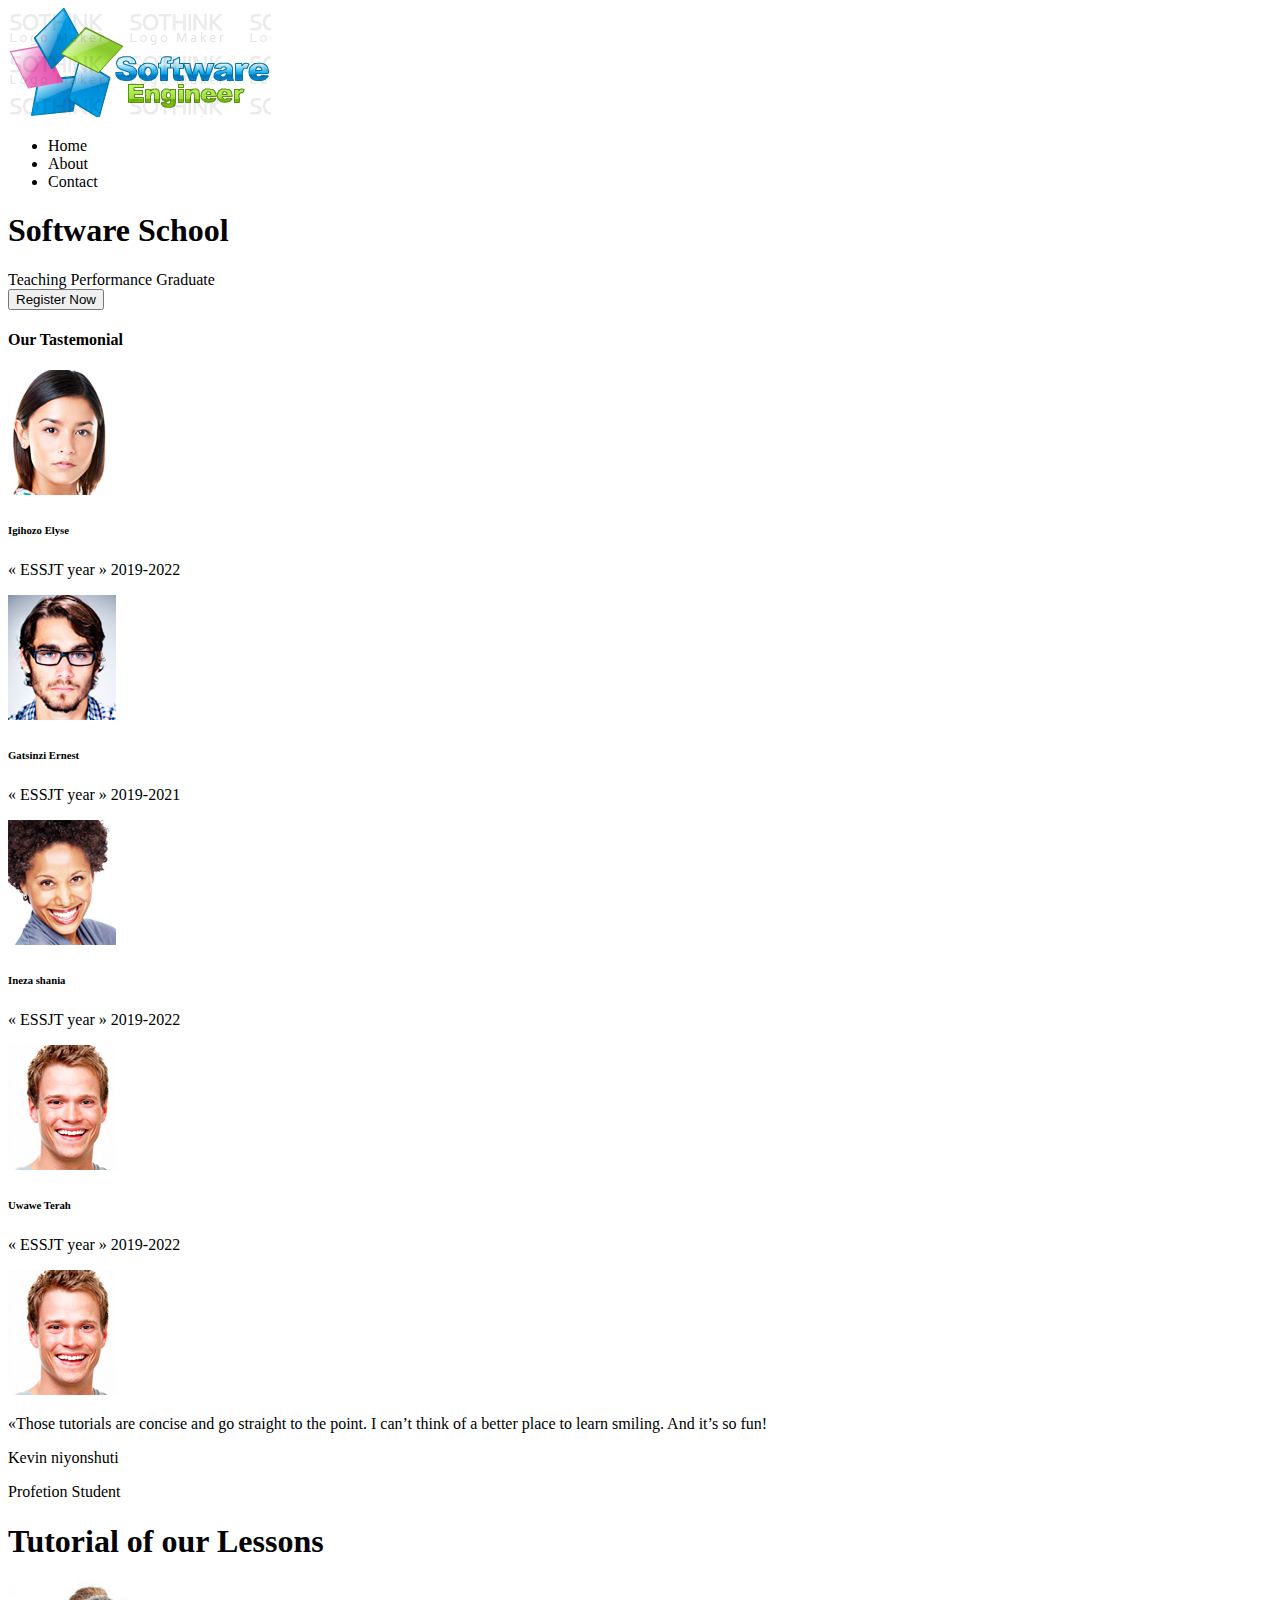
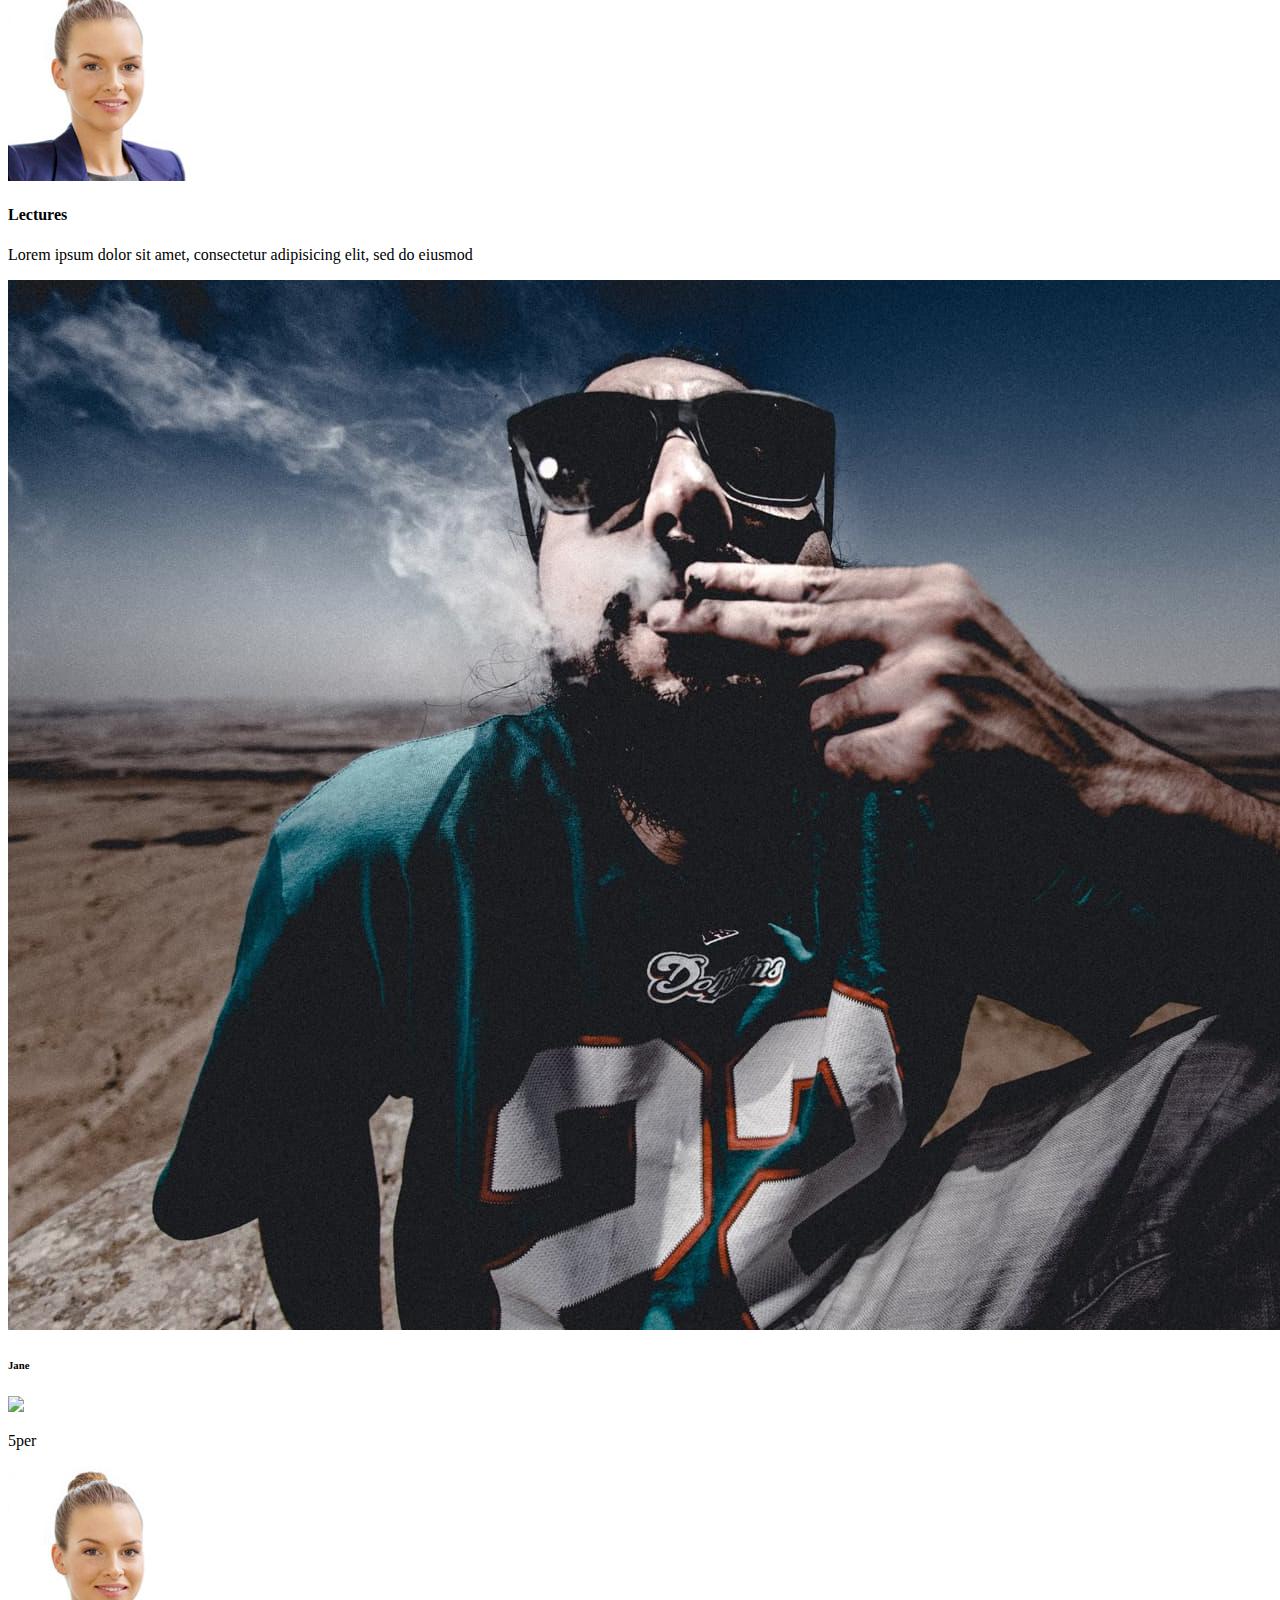
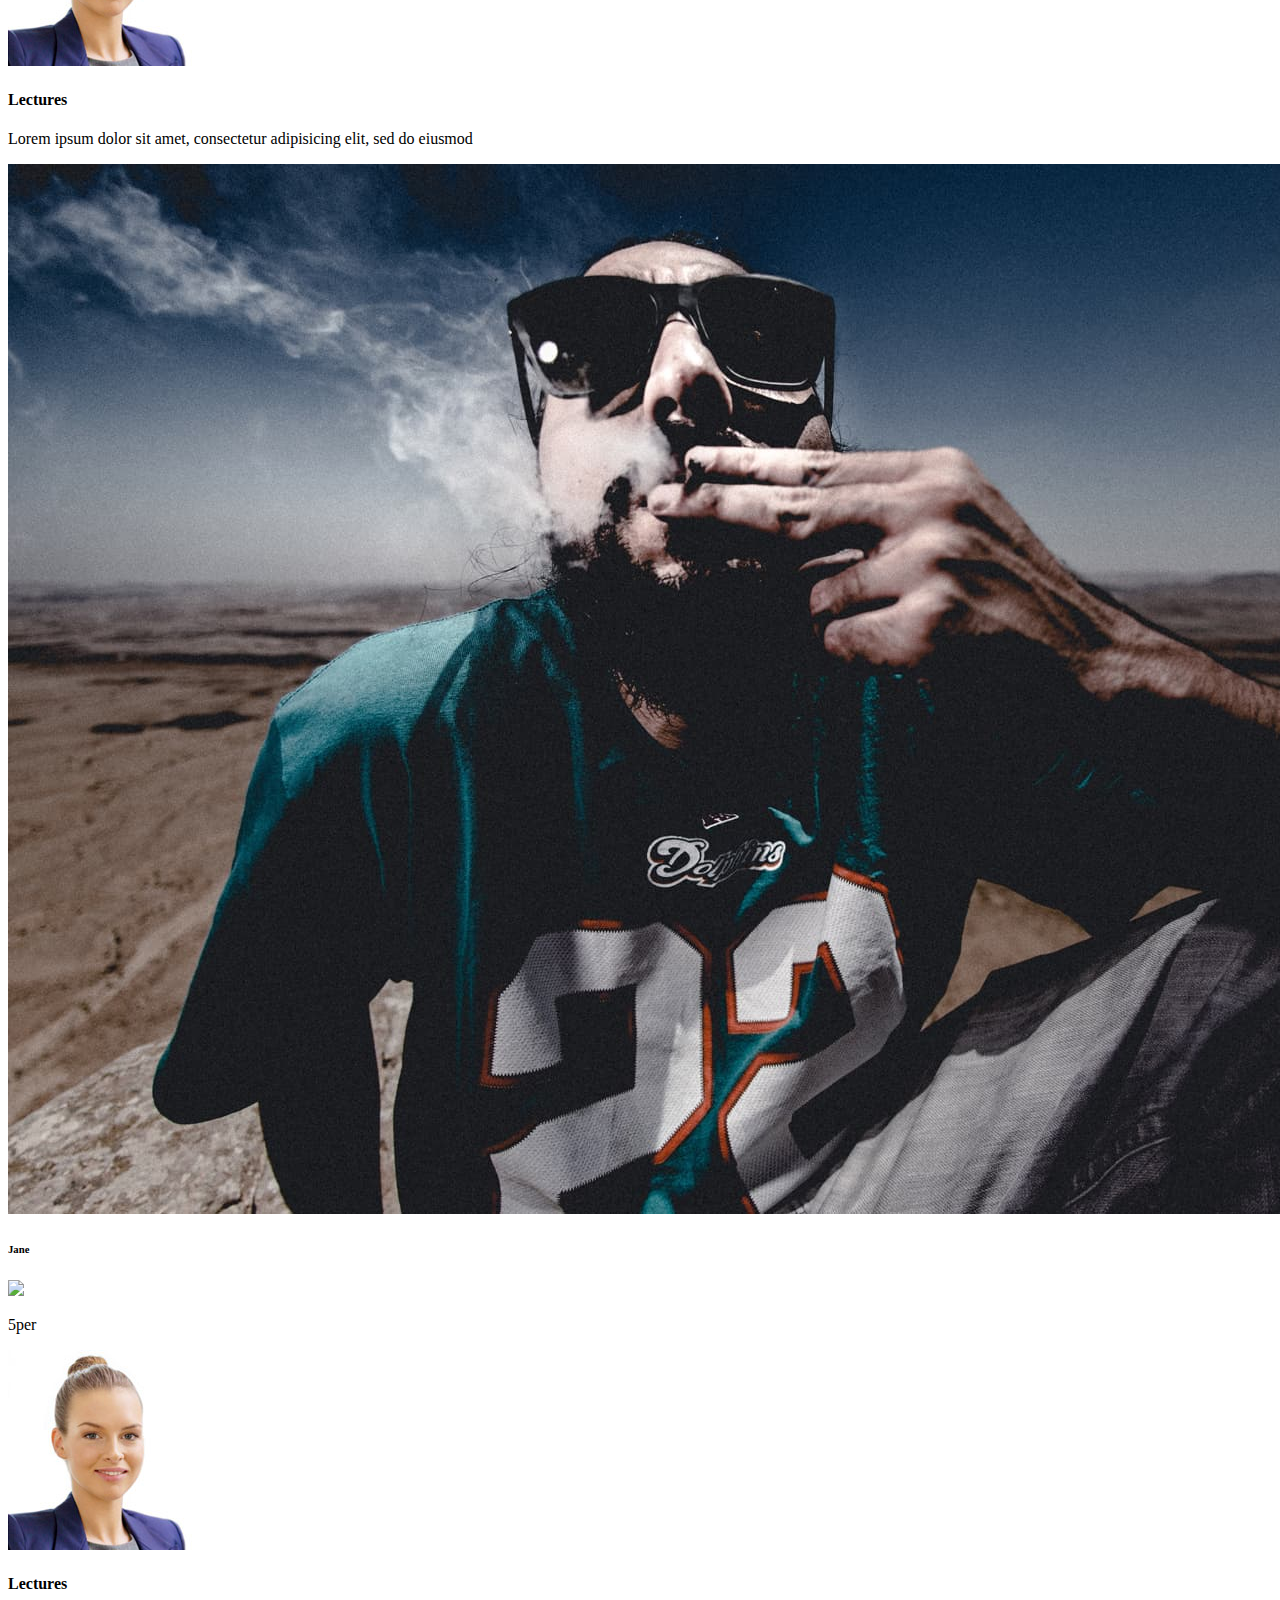
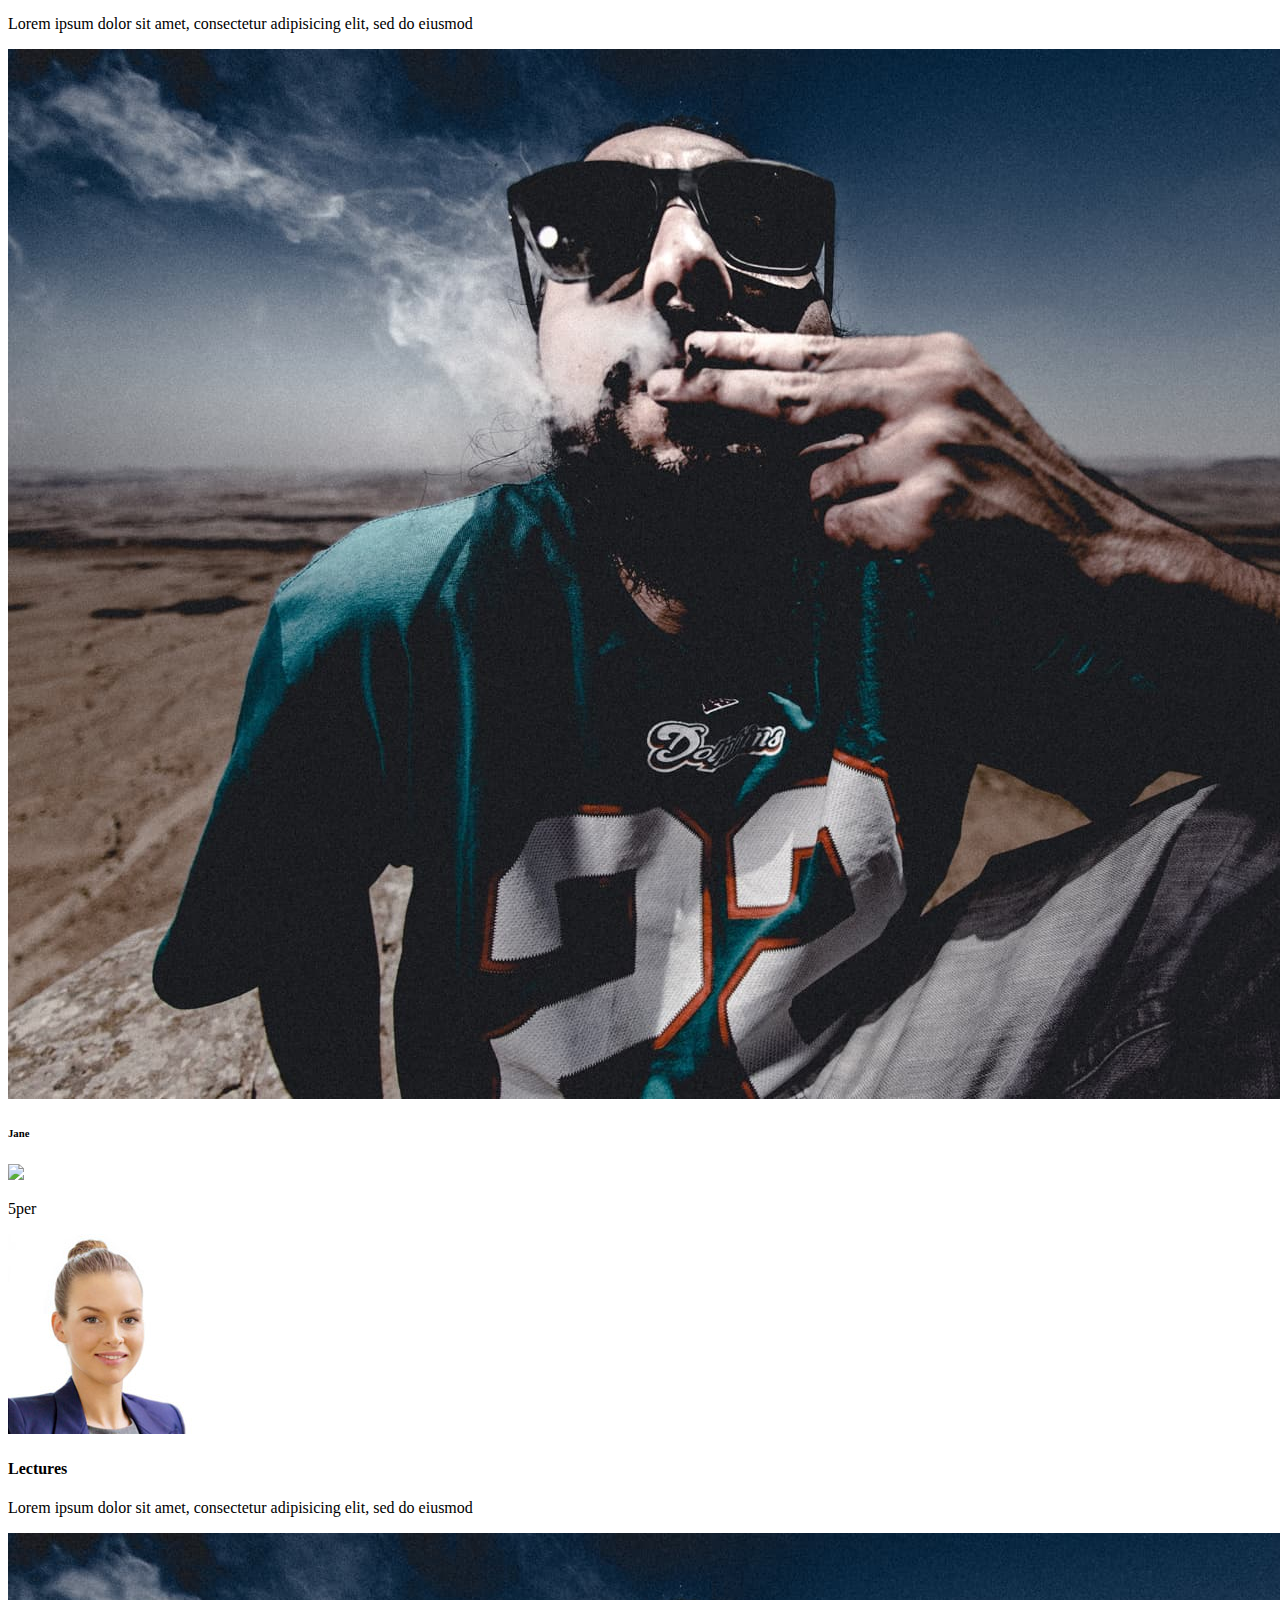
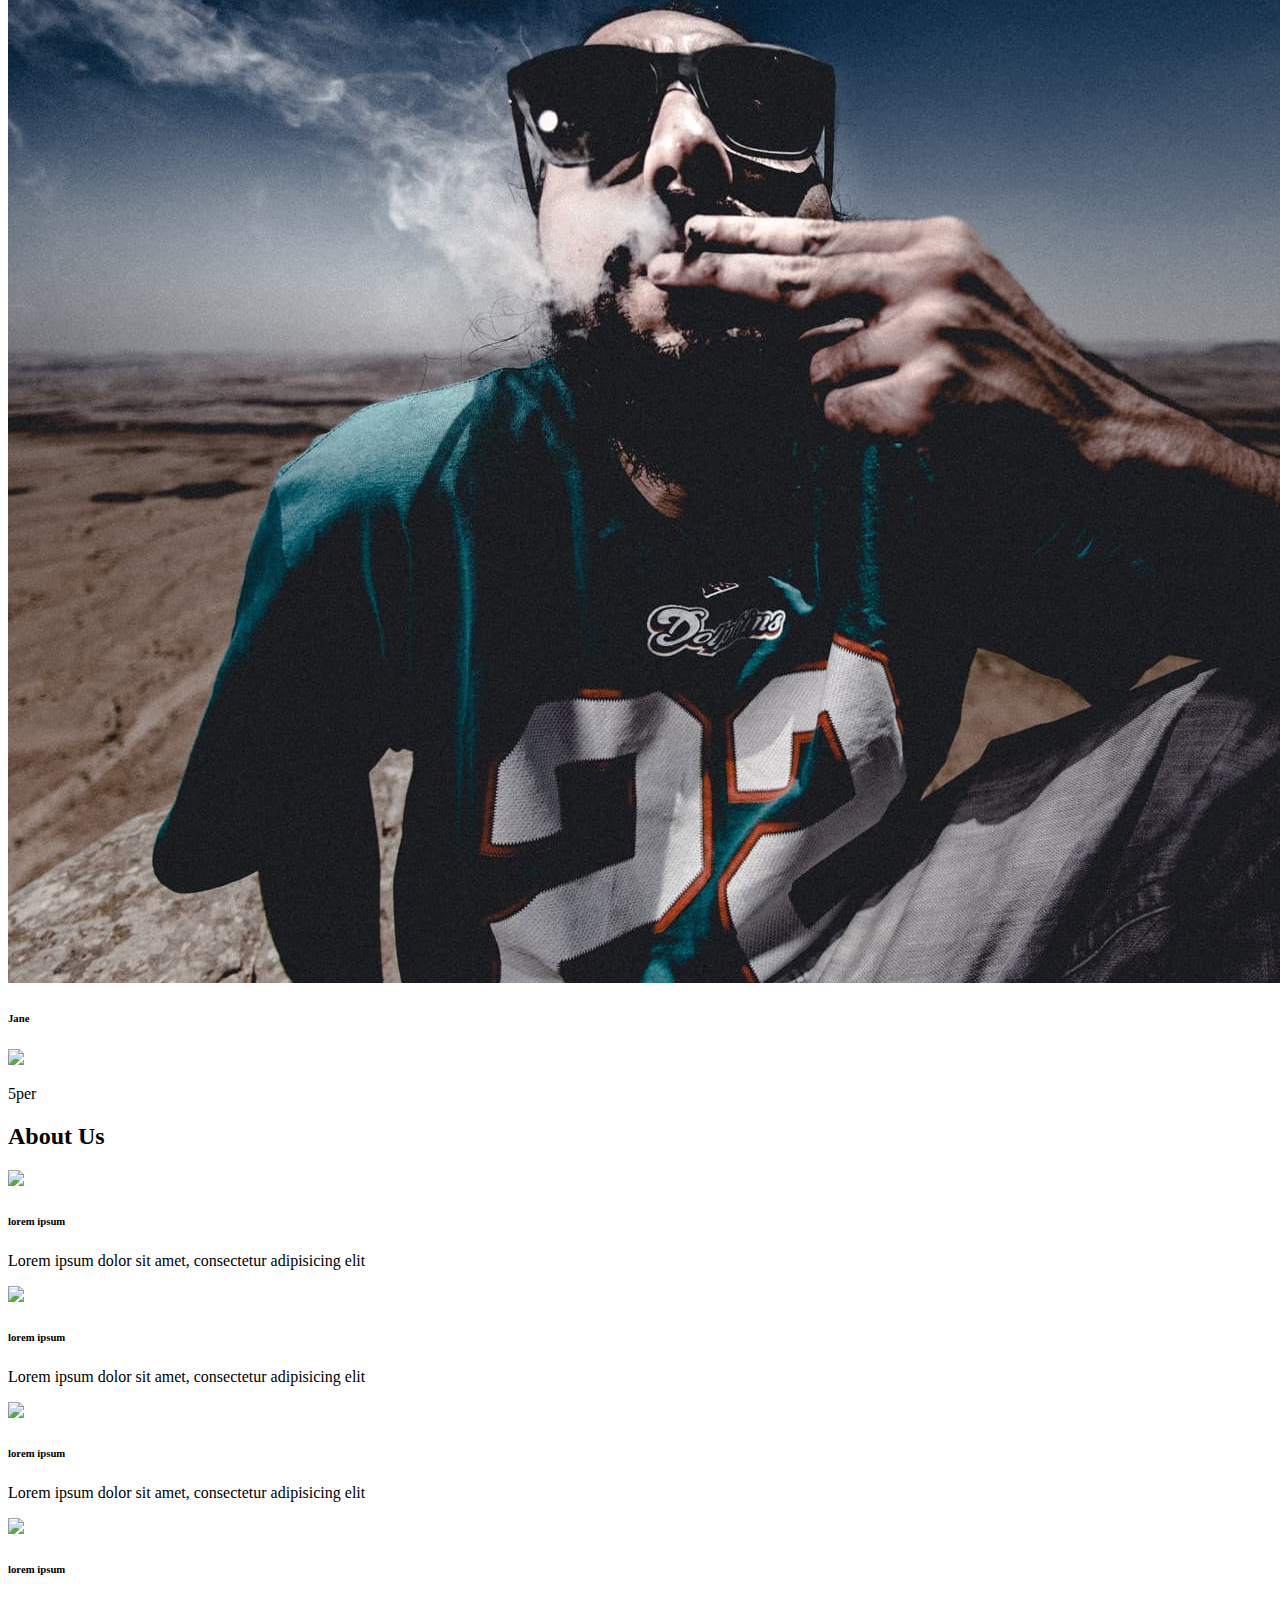
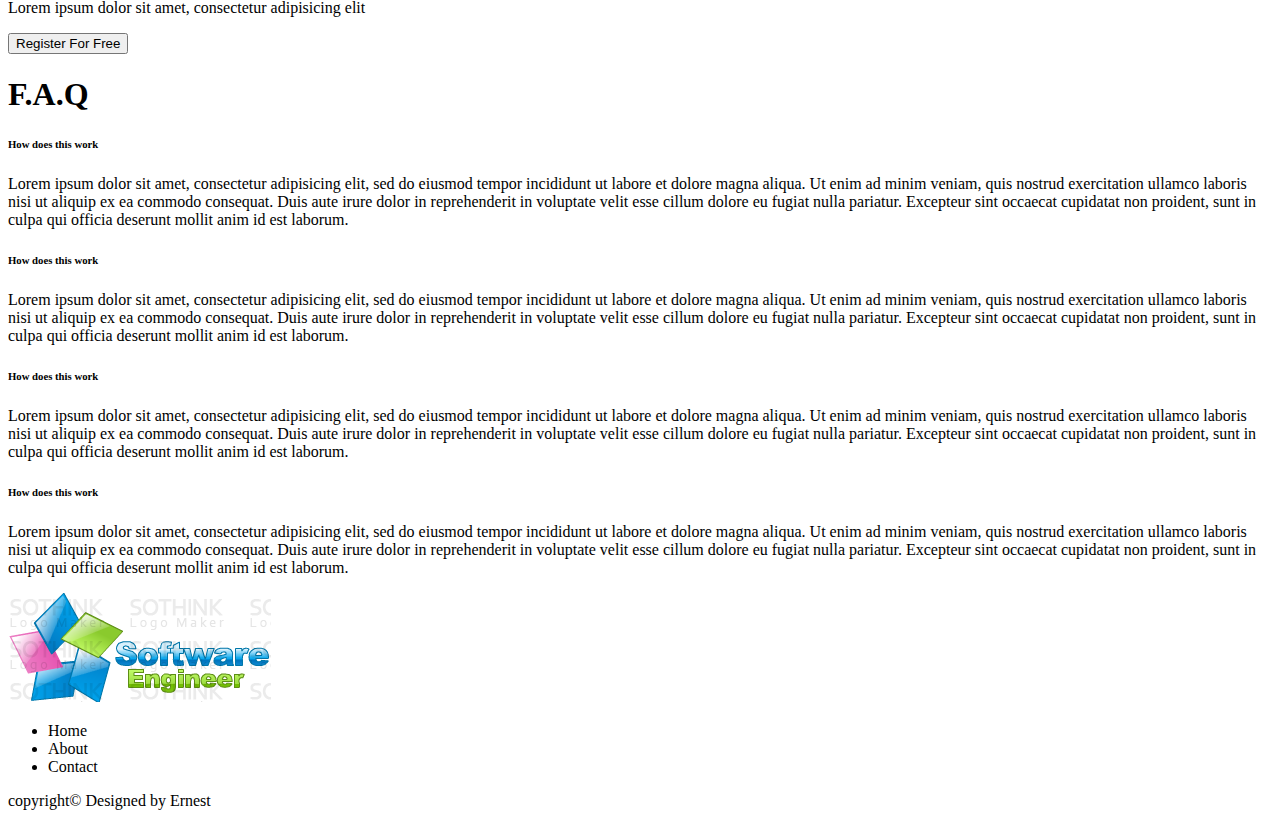
==== html_advanced/index.html @ f72155be "HTML Advanced" ====
<!DOCTYPE html>
<html lang="en">
<head>
	<meta charset="utf-8">
	<meta name="viewport" content="width=device-width, initial-scale=1">
	<title>HTML ADVANCED PAGE</title>
</head>
<body>
	<header>
		<div>
			<a href="index.html"><img src="images/logo.png"></a>
		</div>
		<div>
			<ul>
				<li><a>Home</a></li>
				<li><a>About</a></li>
				<li><a>Contact</a></li>
			</ul>
		</div>
	</header>
	<main>
		<section class="banner">
			<div>
				<div><h1>Software School</h1></div>
				<div>
					<span>Teaching</span>
					<span>Performance</span>
					<span>Graduate</span>
				</div>
				<div>
					<button>Register Now</button>
				</div>
			</div>
			<div>
				<div><h4>Our Tastemonial</h4></div>
				<div>
					<div>
						<div><img src="images/p1.jpg"></div>
						<div><h6>Igihozo Elyse</h6></div>
						<div><p> « ESSJT year » 2019-2022</p></div>
					</div>
					<div>
						<div><img src="images/p2.jpg"></div>
						<div><h6>Gatsinzi Ernest</h6></div>
						<div><p>« ESSJT year » 2019-2021</p></div>
					</div>
					<div>
						<div><img src="images/p3.jpg"></div>
						<div><h6>Ineza shania</h6></div>
						<div><p>« ESSJT year » 2019-2022</p></div>
					</div>
					<div>
						<div><img src="images/p4.jpg"></div>
						<div><h6>Uwawe Terah</h6></div>
						<div><p>« ESSJT year » 2019-2022</p></div>
					</div>
				</div>
			</div>
		</section>
		<section>
			<div>
				<img src="images/p4.jpg">
				<div>
					<p>«Those tutorials are concise and go straight to the point. I can’t think of a better place to learn smiling. And it’s so fun!
					</p>
					<p>
						Kevin niyonshuti
					</p>
					<p>
						Profetion Student
					</p>
				</div>
			</div>
		</section>
		<section>
			<h1>Tutorial of our Lessons</h1>
			<div>
				<div>
					<img src="images/author1.jpg">
					<h4>Lectures</h4>
					<p>Lorem ipsum dolor sit amet, consectetur adipisicing elit, sed do eiusmod</p>
					<div>
						<img src="images/2.jpg">
						<h6>Jane</h6>
					</div>
					<div>
						<img src="images/rate.png">
						<p>5per</p>
					</div>
				</div>
				<div>
					<img src="images/author1.jpg">
					<h4>Lectures</h4>
					<p>Lorem ipsum dolor sit amet, consectetur adipisicing elit, sed do eiusmod</p>
					<div>
						<img src="images/2.jpg">
						<h6>Jane</h6>
					</div>
					<div>
						<img src="images/rate.png">
						<p>5per</p>
					</div>
				</div>
				<div>
					
					<img src="images/author1.jpg">
					<h4>Lectures</h4>
					<p>Lorem ipsum dolor sit amet, consectetur adipisicing elit, sed do eiusmod</p>
					<div>
						<img src="images/2.jpg">
						<h6>Jane</h6>
					</div>
					<div>
						<img src="images/rate.png">
						<p>5per</p>
					</div>
				</div>
				<div>
					
					<img src="images/author1.jpg">
					<h4>Lectures</h4>
					<p>Lorem ipsum dolor sit amet, consectetur adipisicing elit, sed do eiusmod</p>
					<div>
						<img src="images/2.jpg">
						<h6>Jane</h6>
					</div>
					<div>
						<img src="images/rate.png">
						<p>5per</p>
					</div>
				</div>
			</div>
		</section>
		<section>
			<h2>About Us</h2>
			<div>
				<div>
					<img src="images/smile.jpg">
					<h6>lorem ipsum</h6>
					<p>Lorem ipsum dolor sit amet, consectetur adipisicing elit</p>
				</div>
				<div>
					
					<img src="images/smile.jpg">
					<h6>lorem ipsum</h6>
					<p>Lorem ipsum dolor sit amet, consectetur adipisicing elit</p>
				</div>
				<div>
					<img src="images/smile.jpg">
					<h6>lorem ipsum</h6>
					<p>Lorem ipsum dolor sit amet, consectetur adipisicing elit</p>					
				</div>
				<div>
					<img src="images/smile.jpg">
					<h6>lorem ipsum</h6>
					<p>Lorem ipsum dolor sit amet, consectetur adipisicing elit</p>
				</div>
			</div>
			<button>Register For Free</button>
		</section>
		<section>
				<h1>
					F.A.Q
				</h1>
			<div>
				<div>
					<h6>How does this work</h6>
					<p>Lorem ipsum dolor sit amet, consectetur adipisicing elit, sed do eiusmod
					tempor incididunt ut labore et dolore magna aliqua. Ut enim ad minim veniam,
					quis nostrud exercitation ullamco laboris nisi ut aliquip ex ea commodo
					consequat. Duis aute irure dolor in reprehenderit in voluptate velit esse
					cillum dolore eu fugiat nulla pariatur. Excepteur sint occaecat cupidatat non
					proident, sunt in culpa qui officia deserunt mollit anim id est laborum.</p>
				</div>
				<div>
					<h6>How does this work</h6>
					<p>Lorem ipsum dolor sit amet, consectetur adipisicing elit, sed do eiusmod
					tempor incididunt ut labore et dolore magna aliqua. Ut enim ad minim veniam,
					quis nostrud exercitation ullamco laboris nisi ut aliquip ex ea commodo
					consequat. Duis aute irure dolor in reprehenderit in voluptate velit esse
					cillum dolore eu fugiat nulla pariatur. Excepteur sint occaecat cupidatat non
					proident, sunt in culpa qui officia deserunt mollit anim id est laborum.</p>
				</div>
			</div>
			<div>
				<div>
					<h6>How does this work</h6>
					<p>Lorem ipsum dolor sit amet, consectetur adipisicing elit, sed do eiusmod
					tempor incididunt ut labore et dolore magna aliqua. Ut enim ad minim veniam,
					quis nostrud exercitation ullamco laboris nisi ut aliquip ex ea commodo
					consequat. Duis aute irure dolor in reprehenderit in voluptate velit esse
					cillum dolore eu fugiat nulla pariatur. Excepteur sint occaecat cupidatat non
					proident, sunt in culpa qui officia deserunt mollit anim id est laborum.</p>
				</div>
				<div>
					<h6>How does this work</h6>
					<p>Lorem ipsum dolor sit amet, consectetur adipisicing elit, sed do eiusmod
					tempor incididunt ut labore et dolore magna aliqua. Ut enim ad minim veniam,
					quis nostrud exercitation ullamco laboris nisi ut aliquip ex ea commodo
					consequat. Duis aute irure dolor in reprehenderit in voluptate velit esse
					cillum dolore eu fugiat nulla pariatur. Excepteur sint occaecat cupidatat non
					proident, sunt in culpa qui officia deserunt mollit anim id est laborum.</p>
				</div>
			</div>
		</section>
	</main>
	<footer>
		<div>
			<div>
				<div>
					<a href="index.html"><img src="images/logo.png"></a>
				</div>
				<div>
					<ul>
						<li><a>Home</a></li>
						<li><a>About</a></li>
						<li><a>Contact</a></li>
					</ul>
				</div>
			</div>
			<p>copyright&copy; Designed by Ernest</p>
		</div>
	</footer>	
</body>
</html>
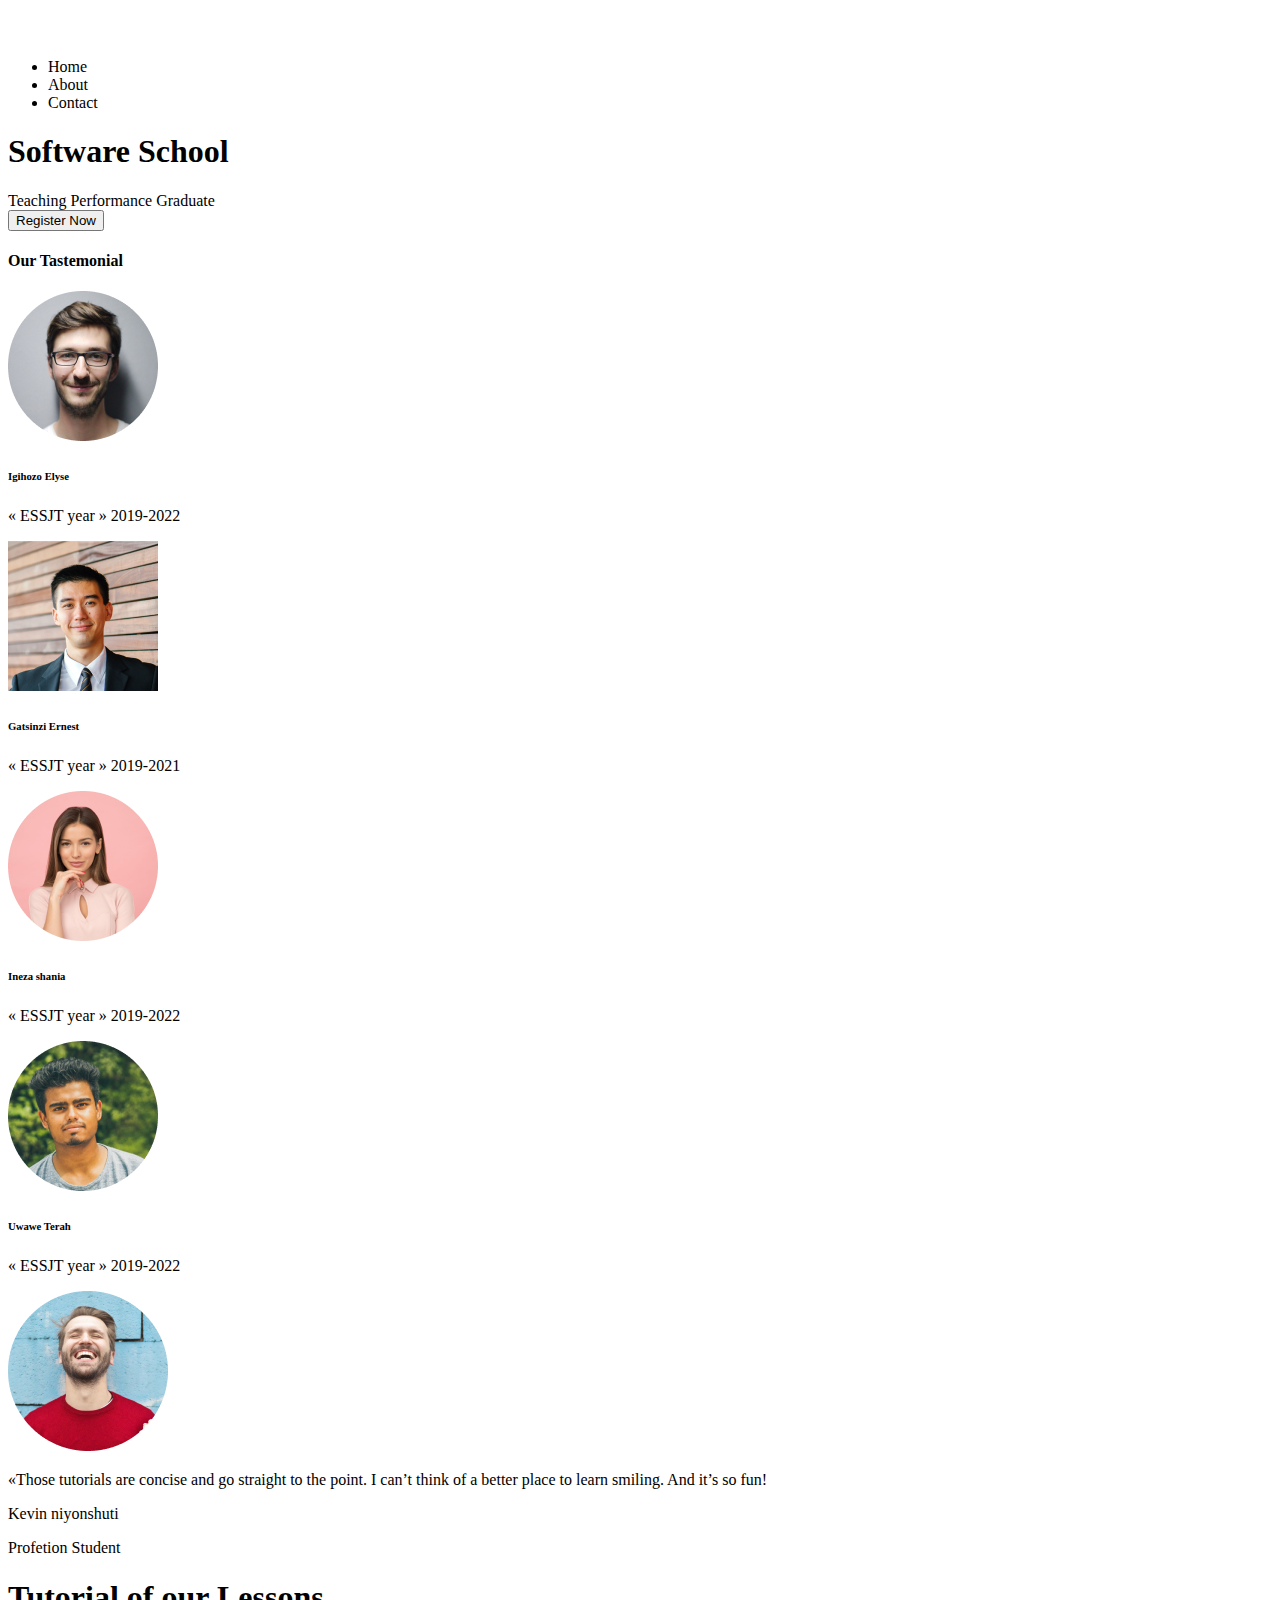
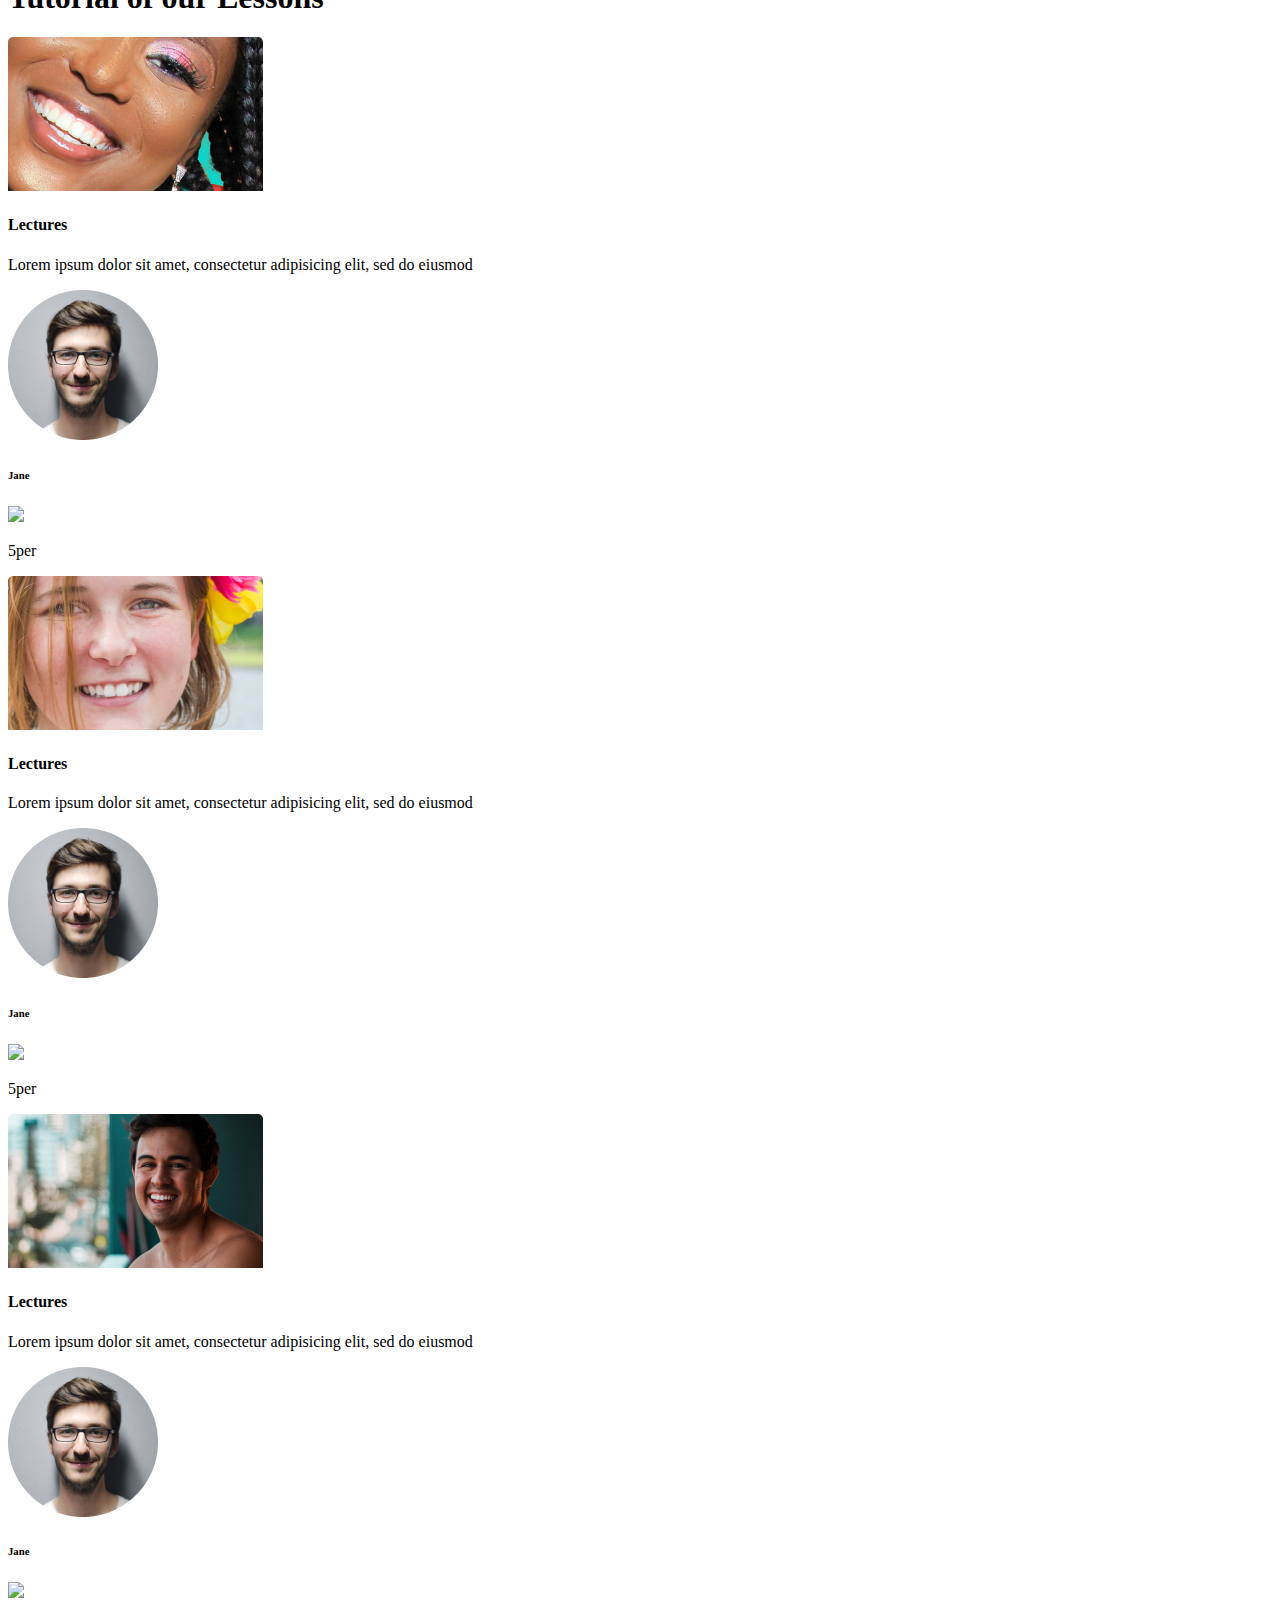
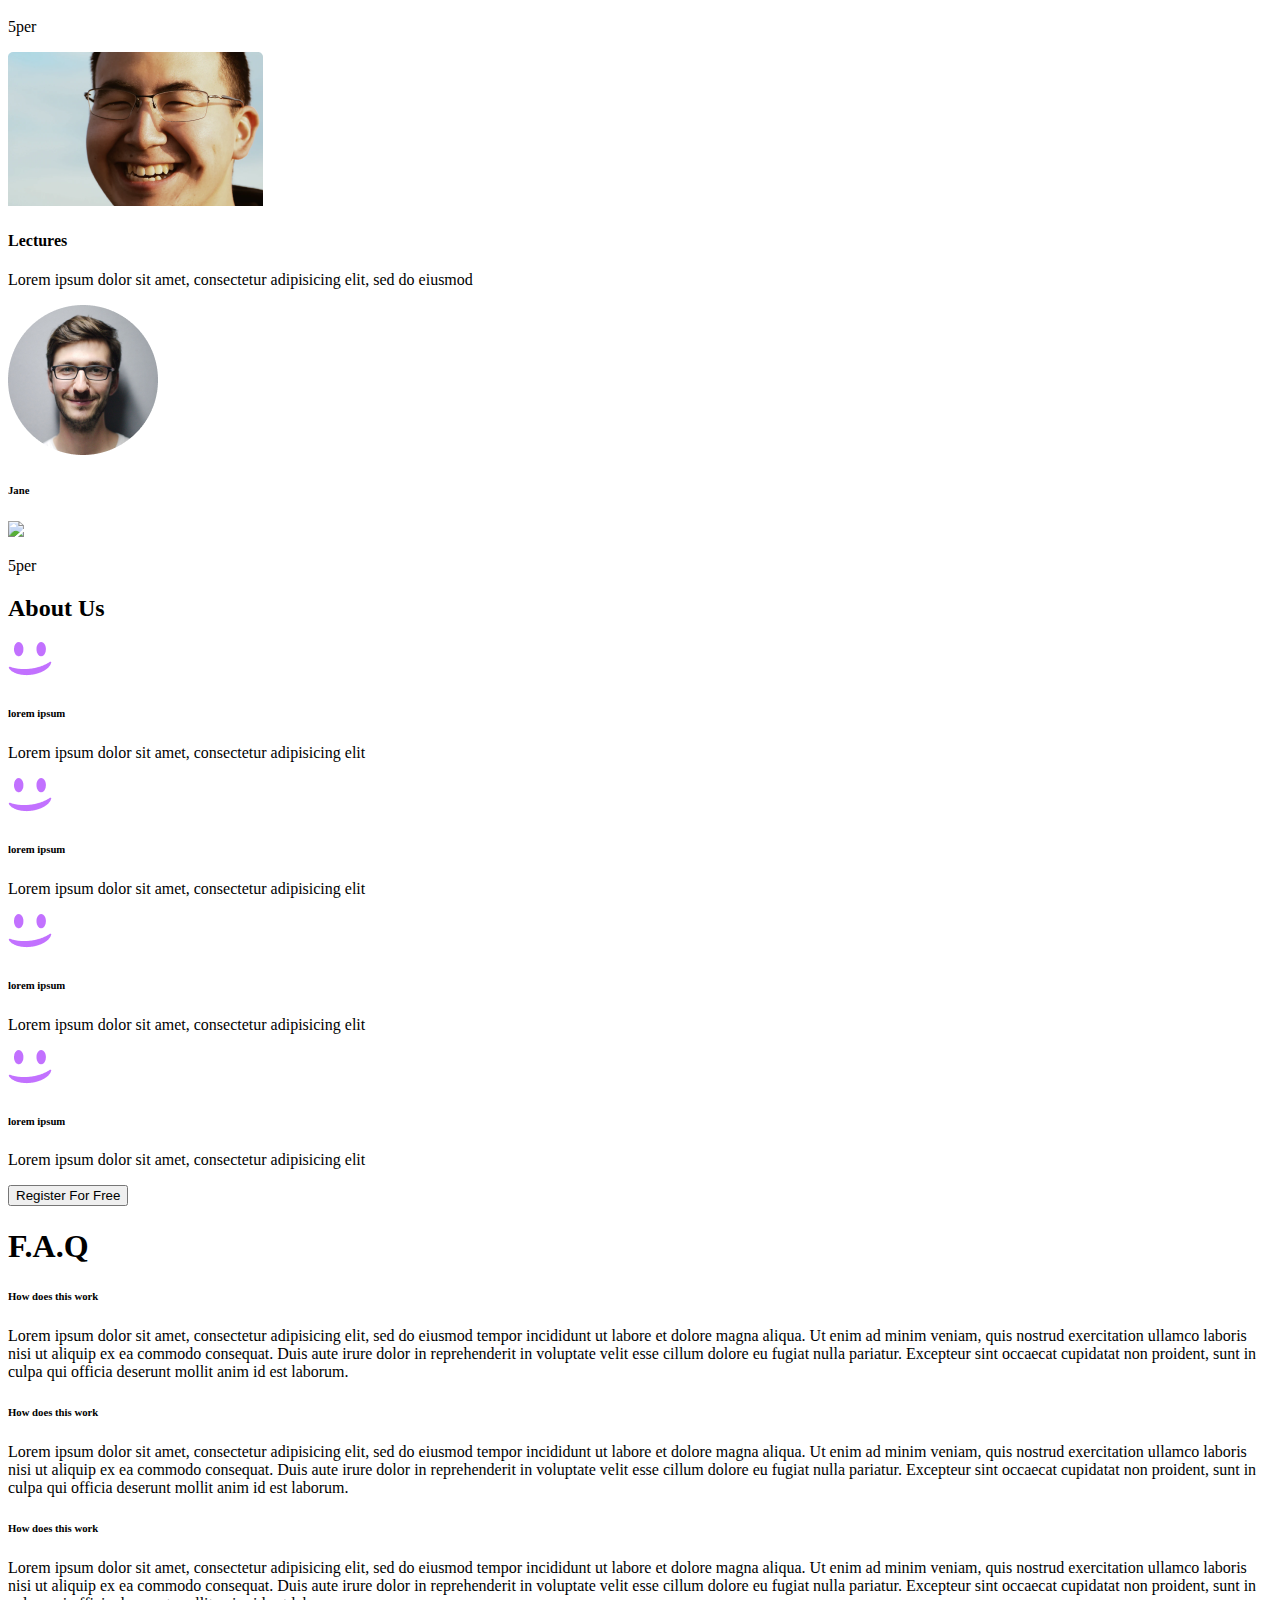
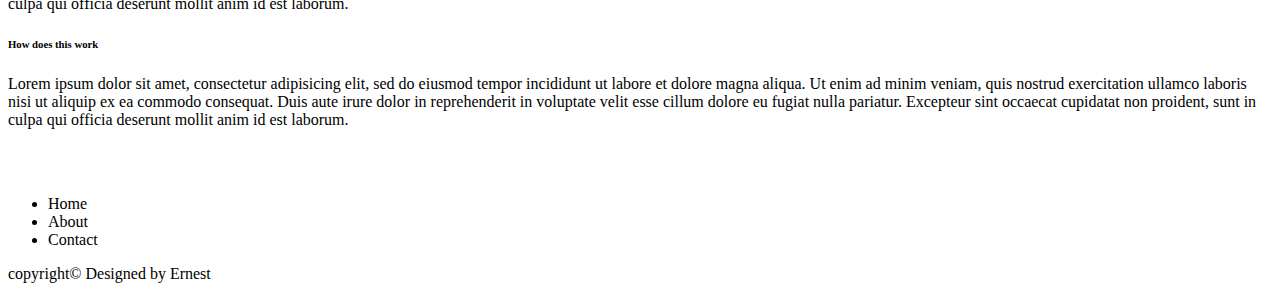
==== commit 1a891738: "updated" ====
--- a/html_advanced/index.html
+++ b/html_advanced/index.html
@@ -35,22 +35,22 @@
 				<div><h4>Our Tastemonial</h4></div>
 				<div>
 					<div>
-						<div><img src="images/p1.jpg"></div>
+						<div><img src="images/p1.png"></div>
 						<div><h6>Igihozo Elyse</h6></div>
 						<div><p> « ESSJT year » 2019-2022</p></div>
 					</div>
 					<div>
-						<div><img src="images/p2.jpg"></div>
+						<div><img src="images/p2.png"></div>
 						<div><h6>Gatsinzi Ernest</h6></div>
 						<div><p>« ESSJT year » 2019-2021</p></div>
 					</div>
 					<div>
-						<div><img src="images/p3.jpg"></div>
+						<div><img src="images/p3.png"></div>
 						<div><h6>Ineza shania</h6></div>
 						<div><p>« ESSJT year » 2019-2022</p></div>
 					</div>
 					<div>
-						<div><img src="images/p4.jpg"></div>
+						<div><img src="images/p4.png"></div>
 						<div><h6>Uwawe Terah</h6></div>
 						<div><p>« ESSJT year » 2019-2022</p></div>
 					</div>
@@ -59,7 +59,7 @@
 		</section>
 		<section>
 			<div>
-				<img src="images/p4.jpg">
+				<img src="images/p5.png">
 				<div>
 					<p>«Those tutorials are concise and go straight to the point. I can’t think of a better place to learn smiling. And it’s so fun!
 					</p>
@@ -76,24 +76,24 @@
 			<h1>Tutorial of our Lessons</h1>
 			<div>
 				<div>
-					<img src="images/author1.jpg">
-					<h4>Lectures</h4>
-					<p>Lorem ipsum dolor sit amet, consectetur adipisicing elit, sed do eiusmod</p>
-					<div>
-						<img src="images/2.jpg">
-						<h6>Jane</h6>
-					</div>
-					<div>
-						<img src="images/rate.png">
-						<p>5per</p>
-					</div>
-				</div>
-				<div>
-					<img src="images/author1.jpg">
-					<h4>Lectures</h4>
-					<p>Lorem ipsum dolor sit amet, consectetur adipisicing elit, sed do eiusmod</p>
-					<div>
-						<img src="images/2.jpg">
+					<img src="images/9.png">
+					<h4>Lectures</h4>
+					<p>Lorem ipsum dolor sit amet, consectetur adipisicing elit, sed do eiusmod</p>
+					<div>
+						<img src="images/p1.png">
+						<h6>Jane</h6>
+					</div>
+					<div>
+						<img src="images/rate.png">
+						<p>5per</p>
+					</div>
+				</div>
+				<div>
+					<img src="images/7.png">
+					<h4>Lectures</h4>
+					<p>Lorem ipsum dolor sit amet, consectetur adipisicing elit, sed do eiusmod</p>
+					<div>
+						<img src="images/p1.png">
 						<h6>Jane</h6>
 					</div>
 					<div>
@@ -103,11 +103,11 @@
 				</div>
 				<div>
 					
-					<img src="images/author1.jpg">
-					<h4>Lectures</h4>
-					<p>Lorem ipsum dolor sit amet, consectetur adipisicing elit, sed do eiusmod</p>
-					<div>
-						<img src="images/2.jpg">
+					<img src="images/8.png">
+					<h4>Lectures</h4>
+					<p>Lorem ipsum dolor sit amet, consectetur adipisicing elit, sed do eiusmod</p>
+					<div>
+						<img src="images/p1.png">
 						<h6>Jane</h6>
 					</div>
 					<div>
@@ -117,11 +117,11 @@
 				</div>
 				<div>
 					
-					<img src="images/author1.jpg">
-					<h4>Lectures</h4>
-					<p>Lorem ipsum dolor sit amet, consectetur adipisicing elit, sed do eiusmod</p>
-					<div>
-						<img src="images/2.jpg">
+					<img src="images/6.png">
+					<h4>Lectures</h4>
+					<p>Lorem ipsum dolor sit amet, consectetur adipisicing elit, sed do eiusmod</p>
+					<div>
+						<img src="images/p1.png">
 						<h6>Jane</h6>
 					</div>
 					<div>
@@ -135,23 +135,23 @@
 			<h2>About Us</h2>
 			<div>
 				<div>
-					<img src="images/smile.jpg">
+					<img src="images/smile.png">
 					<h6>lorem ipsum</h6>
 					<p>Lorem ipsum dolor sit amet, consectetur adipisicing elit</p>
 				</div>
 				<div>
 					
-					<img src="images/smile.jpg">
+					<img src="images/smile.png">
 					<h6>lorem ipsum</h6>
 					<p>Lorem ipsum dolor sit amet, consectetur adipisicing elit</p>
 				</div>
 				<div>
-					<img src="images/smile.jpg">
+					<img src="images/smile.png">
 					<h6>lorem ipsum</h6>
 					<p>Lorem ipsum dolor sit amet, consectetur adipisicing elit</p>					
 				</div>
 				<div>
-					<img src="images/smile.jpg">
+					<img src="images/smile.png">
 					<h6>lorem ipsum</h6>
 					<p>Lorem ipsum dolor sit amet, consectetur adipisicing elit</p>
 				</div>
